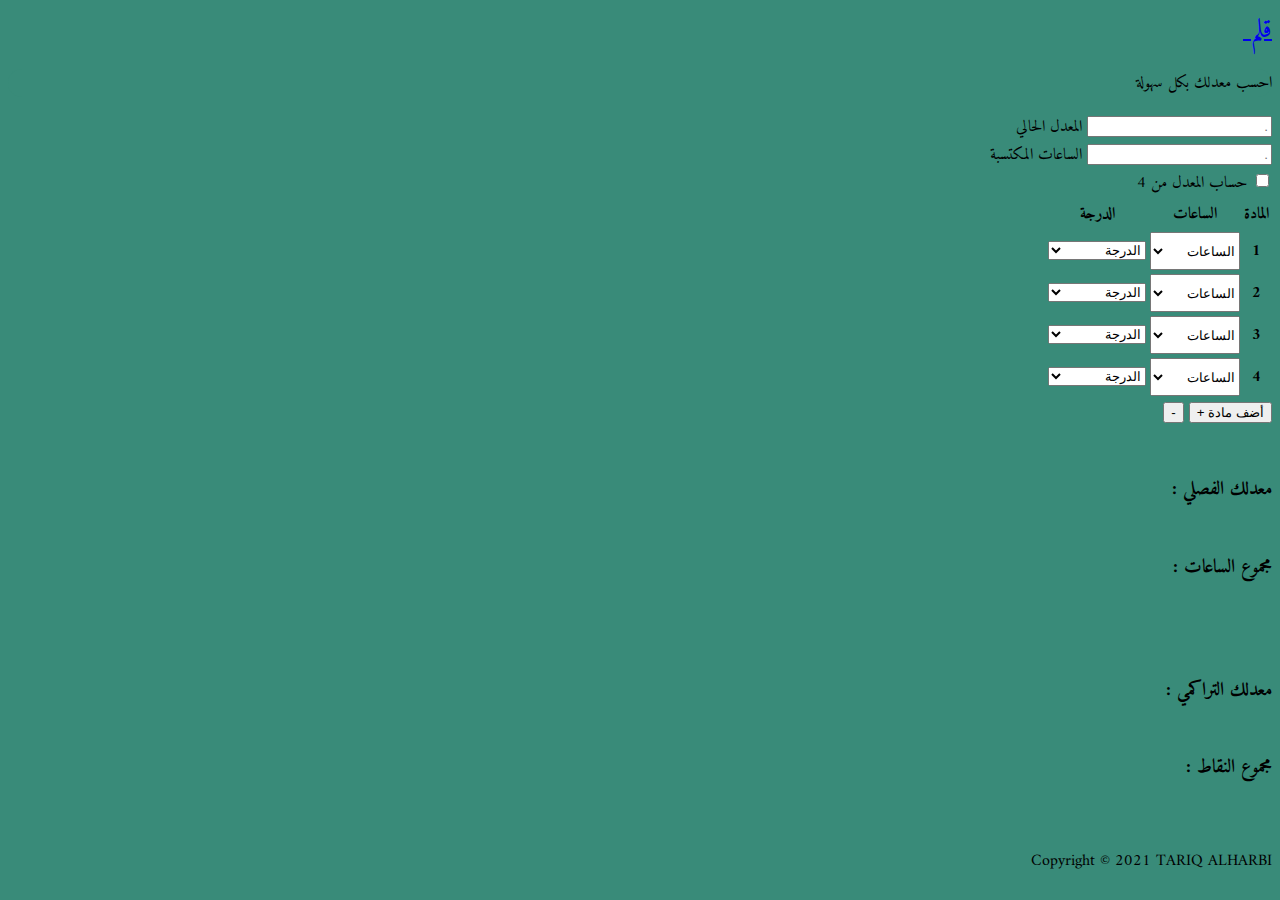
==== assest/index.html @ ad4f8b9b "." ====
<!DOCTYPE html>
<html lang="ar" dir="rtl" oncontextmenu="return ture">

<head>
    <!-- Global site tag (gtag.js) - Google Analytics -->
    <script async src="https://www.googletagmanager.com/gtag/js?id=G-6PXN38Q3W0"></script>
    <script>
        window.dataLayer = window.dataLayer || [];
        function gtag() { dataLayer.push(arguments); }
        gtag('js', new Date());

        gtag('config', 'G-6PXN38Q3W0');
    </script>
    <meta charset="UTF-8">
    <meta name="theme-color" content="#319197">
    <meta http-equiv="X-UA-Compatible" content="IE=edge">

    <meta name="keywords"
        content=" حساب المعدل , حساب المعدل التراكمي ,احسب معدلك , احسب معدلك التراكمي بدقة , طريقة حساب المعدلات">
    <meta name="keywords"
        content="جامعة أم القرى,الجامعة الإسلامية,جامعة الإمام محمد بن سعود الإسلامية,جامعة الملك عبد العزيز,جامعة الملك سعود,جامعة الملك فهد للبترول والمعادن,جامعة نايف العربية للعلوم الأمنية,جامعة الملك فيصل,جامعة القصيم,جامعة طيبة,جامعة الطائف,جامعة حائل,جامعة جازان,جامعة الجوف,جامعة الباحة,جامعة تبوك,جامعة نجران,جامعة الحدود الشمالية,جامعة الأميرة نورة بنت عبد الرحمن,جامعة الملك سعود بن عبد العزيز,جامعة الإمام,جامعة الملك عبد الله للعلوم والتقنية,جامعة الأمير سطام بن عبد العزيز,جامعة شقراء,جامعة المجمعة,الجامعة السعودية الالكترونية,جامعة جدة,جامعة بيشة,كلية المدربين التقنيين,جامعة حفر الباطن,كلية الجبيل الصناعية,كلية ينبع الصناعية,كلية ينبع الجامعية">

    <meta name="viewport" content="width=device-width, initial-scale=1.0">
    <link href="https://cdn.jsdelivr.net/npm/bootstrap@5.1.3/dist/css/bootstrap.min.css" rel="stylesheet"
        integrity="sha384-1BmE4kWBq78iYhFldvKuhfTAU6auU8tT94WrHftjDbrCEXSU1oBoqyl2QvZ6jIW3" crossorigin="anonymous">
    <link rel="stylesheet"
        href="https://maxst.icons8.com/vue-static/landings/line-awesome/line-awesome/1.3.0/css/line-awesome.min.css">
    <link rel="preconnect" href="https://fonts.googleapis.com">
    <link rel="preconnect" href="https://fonts.gstatic.com" crossorigin>
    <link href="https://fonts.googleapis.com/css2?family=Amiri&display=swap" rel="stylesheet">
    <link rel="preconnect" href="https://fonts.googleapis.com">
    <link rel="preconnect" href="https://fonts.gstatic.com" crossorigin>
    <link href="https://fonts.googleapis.com/css2?family=Amiri&family=Roboto+Slab&display=swap" rel="stylesheet">

    <link rel="stylesheet" href="assest/style.css">
    <title>حساب المعدل</title>
</head>
<style>
    :root {
        --main: #398b79;
    }

    body {
        background-color: var(--main);
        background-repeat: no-repeat;
        background-size: cover;
        font-family: 'Amiri', serif;
    }

    #logo {
        font-size: 26px;
        font-weight: 200;
    }
</style>


<body>

    <nav class="navbar  shadow-lg  " style="background-color:var(--main);">
        <div class="container">
            <a class="navbar-brand text-white " id="logo" href="index.html">
                قلم
                <img src="assest/animitedLogo.gif" alt="" width="60px" class="">
            </a>
    </nav>
    <!----------------------------------#HERO--------------------------------------------->

    </style>
    <div class="container bg-transpent my-5 px-5" id="bn">
        <div class="bn shadow-lg ">
            <div id="col1" class="row shadow-lg " style="background-color: var(--main);  border-radius: 20px;
">
                <div
                    class="col-md-6 col-sm-12 pt-2 shadow-lg d-flex  lead d-flex a text-light justify-content-center pt-lg-5 pt-md-5 pt-sm-0 ">
                    <p> احسب معدلك بكل سهولة
                    </p>
                    <script async src="https://pagead2.googlesyndication.com/pagead/js/adsbygoogle.js?client=ca-pub-2069972891660821"
                        crossorigin="anonymous"></script>
                </div>
                <div class="col-md-6 col-sm-12 lead d-flex  justify-content-evenly  text-light align-content-center">
                    <script src="https://unpkg.com/@lottiefiles/lottie-player@latest/dist/lottie-player.js"></script>
                    <lottie-player src="https://assets2.lottiefiles.com/packages/lf20_uqsv3ztj.json" mode="bounce"
                        background="transparent" speed="1" style="width: 300px; height: 150px;" loop autoplay>
                    </lottie-player>
                </div>
            </div>
        </div>

    </div>
    <!-- -->

    <!--------------------------------------END HERO----------------------------------------------------->
    <style>
        #mycheck {
            border-radius: 30px;
        }
    </style>
    <section>
        <div class="container " id="bn">
            <div class="row">
                <div class="col-md-6 col-sm-12 mt-3 px-5 flex-column justify-content-center   ">
                    <div class="form-floating mb-3 flex-column mt-md-5 ">
                        <input type="number" oninput="cla(),Calgrade()" class="form-control " id="cGpa" placeholder=".">
                        <label for="">المعدل الحالي</label>
                    </div>
                    <div class="form-floating  ">
                        <input type="number" oninput="cla(),countHours(),Calgrade()" class="form-control " id="cHours"
                            placeholder=".">
                        <label for=""> الساعات المكتسبة</label>
                    </div>


                    <div class="row container mt-5 d-flex justify-content-center align-items-center" id="bvno">
                        <div
                            class=" col-sm-12 d-flex justify-content-center align-items-center border-top border-bottom  me-3  ">
                            <div class="form-check  my-2  ">
                                <input onchange="countHours(),Calgrade(),gradeing()"
                                    class="form-check-input shadow-lg border fs-5 bg-transparent " type="checkbox"
                                    id="myCheck">
                                <label class="form-check-label lead text-light" for="defaultCheck1">
                                    حساب المعدل من 4
                                </label>
                            </div>
                        </div>
                    </div>
                </div>
                <div class="col-md-6 col-sm-12 lead ">
                    <table id="table" class="table mt-4 ">
                        <thead class="text-light lead">
                            <tr>
                                <th> المادة</th>
                                <th>الساعات</th>
                                <th> الدرجة</th>
                            </tr>
                        </thead>
                        <tbody id="tb">
                            <tr>
                                <th scope="row" class="lead">1</th>
                                <td><select type="number" class="form-control  numberOfHours"
                                        oninput=" countHours(),Calgrade()" style="width: 90px;height: 38px;">
                                        <option value="">الساعات</option>
                                        <option value=1>1</option>
                                        <option value=2>2</option>
                                        <option value=3>3</option>
                                        <option value=4>4</option>
                                    </select></td>
                                <td><select class="subjectRating form-control" oninput="Calgrade()"
                                        style="width: 98px;">
                                        <option value="">الدرجة</option>
                                        <option value=5>A+|95-100</option>
                                        <option value=4.75>A | 90-94</option>
                                        <option value=4.5>B+ | 85-89</option>
                                        <option value=4>B | 80-84</option>
                                        <option value=3.5>C+ | 75-79</option>
                                        <option value=3>C | 70-74</option>
                                        <option value=2.5>D+ | 65-69</option>
                                        <option value=2>D | 60-64</option>
                                        <option value=1>F</option>
                                    </select></td>

                            </tr>

                            <tr>
                                <th scope="row" class="lead">2</th>
                                <td><select type="number" class="form-control  numberOfHours"
                                        oninput=" countHours(),Calgrade()" style="width: 90px;height: 38px;">
                                        <option value="">الساعات</option>
                                        <option value=1>1</option>
                                        <option value=2>2</option>
                                        <option value=3>3</option>
                                        <option value=4>4</option>
                                    </select></td>
                                <td><select class="subjectRating form-control" oninput="Calgrade()"
                                        style="width: 98px;">
                                        <option value="">الدرجة</option>
                                        <option value=5>A+|95-100</option>
                                        <option value=4.75>A | 90-94</option>
                                        <option value=4.5>B+ | 85-89</option>
                                        <option value=4>B | 80-84</option>
                                        <option value=3.5>C+ | 75-79</option>
                                        <option value=3>C | 70-74</option>
                                        <option value=2.5>D+ | 65-69</option>
                                        <option value=2>D | 60-64</option>
                                        <option value=1>F</option>
                                    </select></td>

                            </tr>
                            <tr>
                                <th scope="row" class="lead">3</th>
                                <td><select type="number" class="form-control  numberOfHours"
                                        oninput=" countHours(),Calgrade()" style="width: 90px;height: 38px;">
                                        <option value="">الساعات</option>
                                        <option value=1>1</option>
                                        <option value=2>2</option>
                                        <option value=3>3</option>
                                        <option value=4>4</option>
                                    </select></td>
                                <td><select class="subjectRating form-control " oninput="Calgrade()"
                                        style="width: 98px;">
                                        <option value="">الدرجة</option>
                                        <option value=5>A+|95-100</option>
                                        <option value=4.75>A | 90-94</option>
                                        <option value=4.5>B+| 85-89</option>
                                        <option value=4>B | 80-84</option>
                                        <option value=3.5>C+ | 75-79</option>
                                        <option value=3>C | 70-74</option>
                                        <option value=2.5>D+ | 65-69</option>
                                        <option value=2>D | 60-64</option>
                                        <option value=1>F</option>
                                    </select></td>

                            </tr>
                            <tr>
                                <th scope="row" class="lead" d>4</th>
                                <td><select type="number" class="form-control  numberOfHours"
                                        oninput=" countHours(),Calgrade()" style="width: 90px;height: 38px;">
                                        <option value="">الساعات</option>
                                        <option value=1>1</option>
                                        <option value=2>2</option>
                                        <option value=3>3</option>
                                        <option value=4>4</option>
                                    </select></td>
                                <td><select class="subjectRating form-control" oninput="Calgrade()"
                                        style="width: 98px;">
                                        <option value="">الدرجة</option>
                                        <option value=5>A+|95-100</option>
                                        <option value=4.75>A | 90-94</option>
                                        <option value=4.5>B+ | 85-89</option>
                                        <option value=4>B | 80-84</option>
                                        <option value=3.5>C+ | 75-79</option>
                                        <option value=3>C | 70-74</option>
                                        <option value=2.5>D+ | 65-69</option>
                                        <option value=2>D | 60-64</option>
                                        <option value=1>F</option>
                                    </select></td>

                            </tr>

                            </tr>
                        </tbody>
                    </table>
                    <button class=" btn btn-outline-light " id="addRow"
                        onclick="addRow(),countHours(),Calgrade(),gradeing()"> أضف
                        مادة +<i class="bi bi-plus-square"></i> </button>
                    <button class=" btn btn-outline-light " id="removeRow"
                        onclick="removeRow(),countHours(),Calgrade(),gradeing()">-<i class="bi bi-plus-square"></i>
                    </button>



                </div>

                <div class="container mt-4">
                    <div class=" bg-light mb-2 " style="height: 2px; width: 519;"></div>

                    <div class="row bg-transparent ">

                        <div
                            class=" d-flex text-light  bg-transparent  justify-content-md-around  justify-content-evenly">
                            <h6 id="semGpa" class="" style="font-size: 19px;">معدلك الفصلي :</h6>
                            <h6 id="tHour" class=" " style="font-size: 19px;"> مجموع الساعات :</h6>

                        </div>
                    </div>

                    <div class=" bg-light mb-2 " style="height: 2px; width: 519;"></div>

                    <div class="row bg-transparent   ">
                        <div
                            class="d-flex text-light bg-transparent justify-content-md-around  justify-content-evenly  ">
                            <h6 id="culmGpa" class="" style="font-size: 19px;">معدلك التراكمي :</h6>
                            <h6 id="sumPoint" class="" style="font-size: 19px;"> مجموع النقاط :</h6>

                        </div>

                    </div>
                    <div class="m bg-light mb-5" style="height: 2px; width: 519;"></div>

                </div>
            </div>

    </section>
<style>
    
</style>
    <footer class=" mb-5 text-white text-center">
        <div class="container">
            <p class="fs-5 lead">
                Copyright &copy; 2021 TARIQ ALHARBI
            </p>
            <a target="_blank" href="https://t.me/Rescco"><i class="lab text-light fs-3
             la-telegram"></i></a>
        </div>
        <div class="row"> 
            <script async src="https://pagead2.googlesyndication.com/pagead/js/adsbygoogle.js?client=ca-pub-2069972891660821"
                crossorigin="anonymous"></script>
        </div>
    </footer>

    <script src="e5472.js"></script>
    <script src="https://cdn.jsdelivr.net/npm/bootstrap@5.1.3/dist/js/bootstrap.bundle.min.js"
        integrity="sha384-ka7Sk0Gln4gmtz2MlQnikT1wXgYsOg+OMhuP+IlRH9sENBO0LRn5q+8nbTov4+1p" crossorigin="anonymous">
        </script>






</body>

</html>
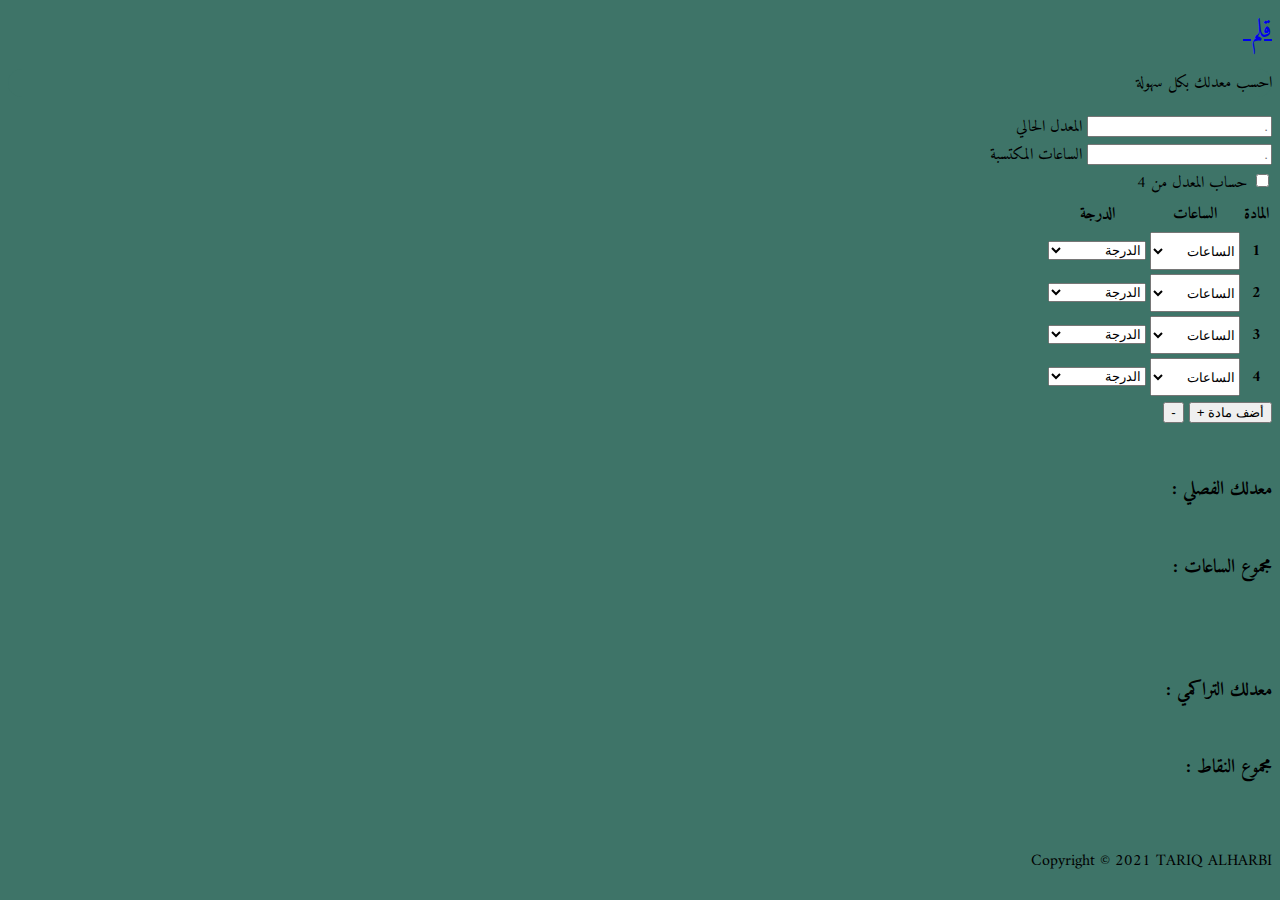
==== commit cec99e58: "." ====
--- a/assest/index.html
+++ b/assest/index.html
@@ -37,7 +37,7 @@
 </head>
 <style>
     :root {
-        --main: #398b79;
+        --main: #3e7468;
     }
 
     body {
